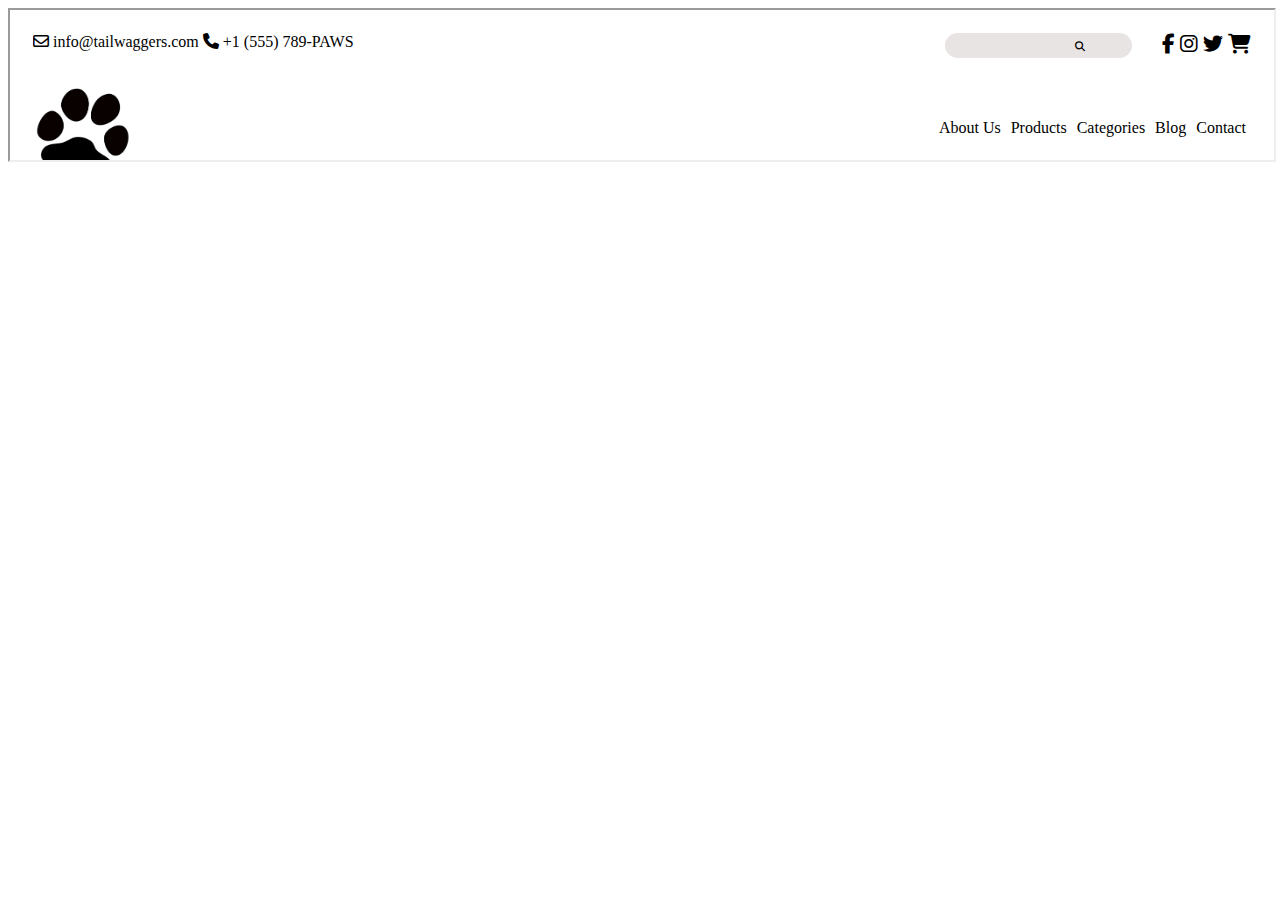
==== aboutus.html @ 1219f829 "create about page" ====
<!DOCTYPE html>
<html lang="en">

<head>
    <meta charset="UTF-8">
    <meta name="viewport" content="width=device-width, initial-scale=1.0">
    <title>About Us</title>
</head>

<body>
    <object>
        <header>
            <iframe class="auto-height-iframe" src="partials/navigation.html" width="100%"></iframe>
        </header>
</body>

</html>
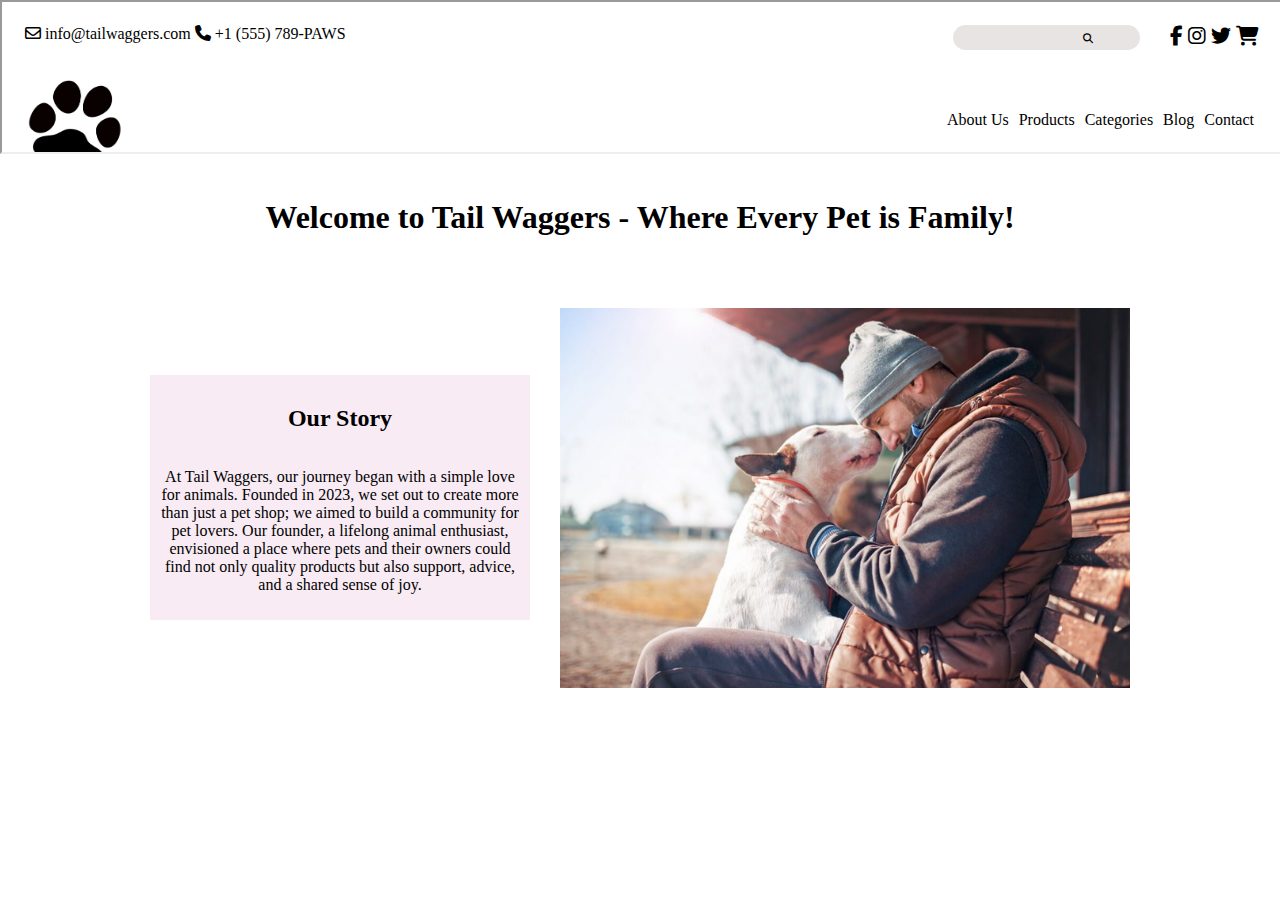
==== commit 4f48c462: "update about page" ====
--- a/aboutus.html
+++ b/aboutus.html
@@ -5,6 +5,7 @@
     <meta charset="UTF-8">
     <meta name="viewport" content="width=device-width, initial-scale=1.0">
     <title>About Us</title>
+    <link rel="stylesheet" href="aboutus.css">
 </head>
 
 <body>
@@ -12,6 +13,24 @@
         <header>
             <iframe class="auto-height-iframe" src="partials/navigation.html" width="100%"></iframe>
         </header>
+        <main>
+            <div class="about-greeting">
+                <h1>Welcome to Tail Waggers - Where Every Pet is Family!</h1>
+            </div>
+            <div class="content-container">
+                <div class="about-container">
+                    <h2>Our Story</h2>
+                    <p>At Tail Waggers, our journey began with a simple love for animals. Founded in 2023, we set out to
+                        create more than just a pet shop; we aimed to build a community for pet lovers. Our founder, a
+                        lifelong animal enthusiast, envisioned a place where pets and their owners could find not only
+                        quality products but also support, advice, and a shared sense of joy.</p>
+                </div>
+                <div class="image-container">
+                    <img src="images/dog_and_friend.jpeg" alt="our shop">
+                </div>
+            </div>
+        </main>
+
 </body>
 
 </html>--- a/aboutus.css
+++ b/aboutus.css
@@ -0,0 +1,38 @@
+body {
+  margin: 0;
+}
+
+.content-container {
+  display: flex;
+  justify-content: center;
+  width: 980px;
+  align-items: center;
+  margin: auto;
+  padding-top: 50px;
+  gap: 30px;
+}
+
+.about-container {
+  display: flex;
+  flex-direction: column;
+  justify-content: center;
+  align-items: center;
+  text-align: center;
+  background-color: rgb(248, 235, 244);
+  padding: 10px;
+}
+
+.image-container {
+  display: flex;
+  justify-content: center;
+  align-items: center;
+}
+
+.image-container img {
+  height: 380px;
+}
+
+.about-greeting h1 {
+  text-align: center;
+  padding-top: 20px;
+}
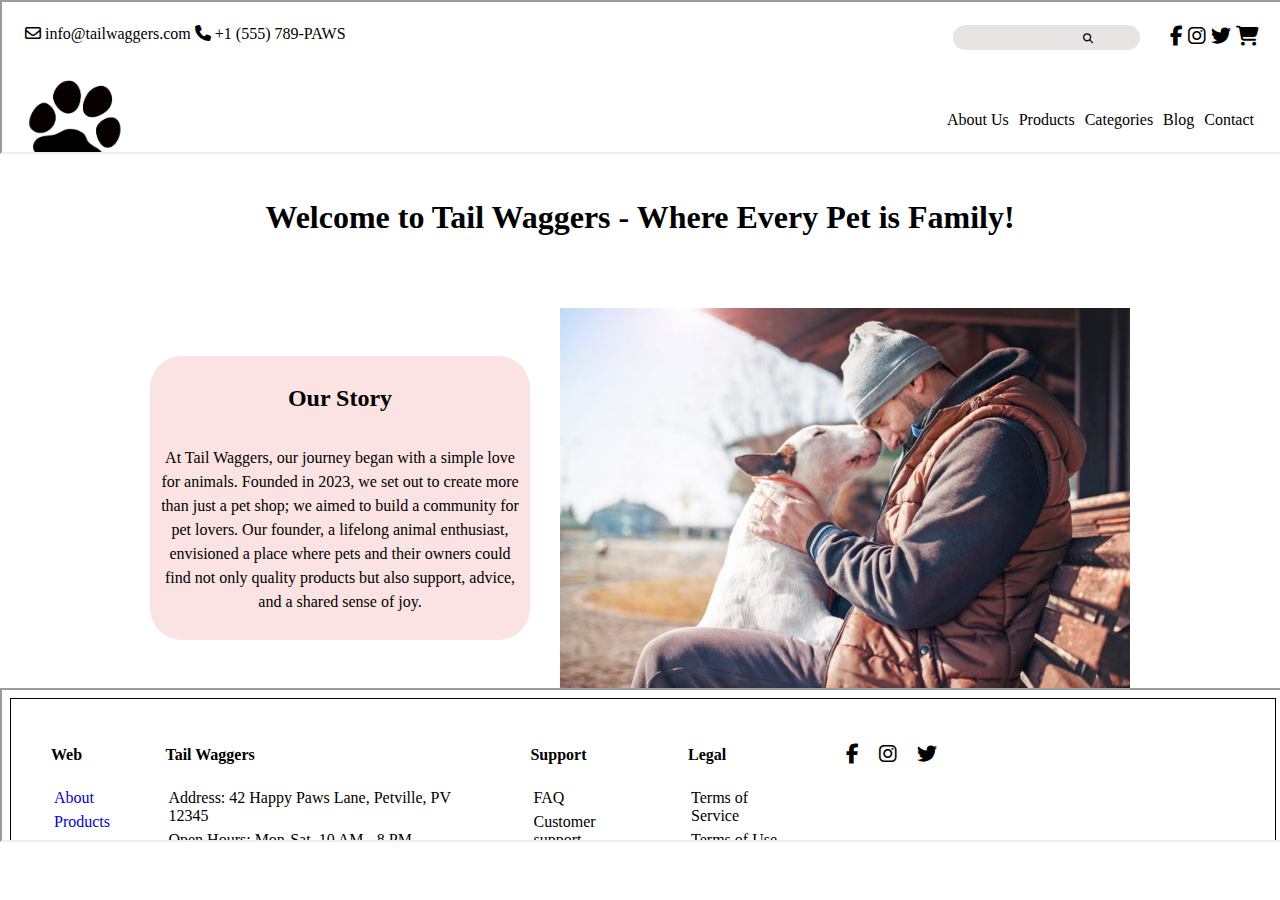
==== commit abb8e534: "update footer" ====
--- a/aboutus.html
+++ b/aboutus.html
@@ -30,7 +30,11 @@
                 </div>
             </div>
         </main>
-
+        <object>
+            <footer>
+                <iframe class="auto-height-iframe" src="partials/footer.html" width="100%"></iframe>
+            </footer>
+        </object>
 </body>
 
 </html>--- a/aboutus.css
+++ b/aboutus.css
@@ -14,18 +14,23 @@
 
 .about-container {
   display: flex;
+  right: 50px;
+  top: 50px;
   flex-direction: column;
   justify-content: center;
   align-items: center;
   text-align: center;
-  background-color: rgb(248, 235, 244);
+  background-color: rgb(250, 227, 226);
   padding: 10px;
+  border-radius: 2rem;
+  line-height: 1.5rem;
 }
 
 .image-container {
   display: flex;
   justify-content: center;
   align-items: center;
+  right: 0;
 }
 
 .image-container img {
